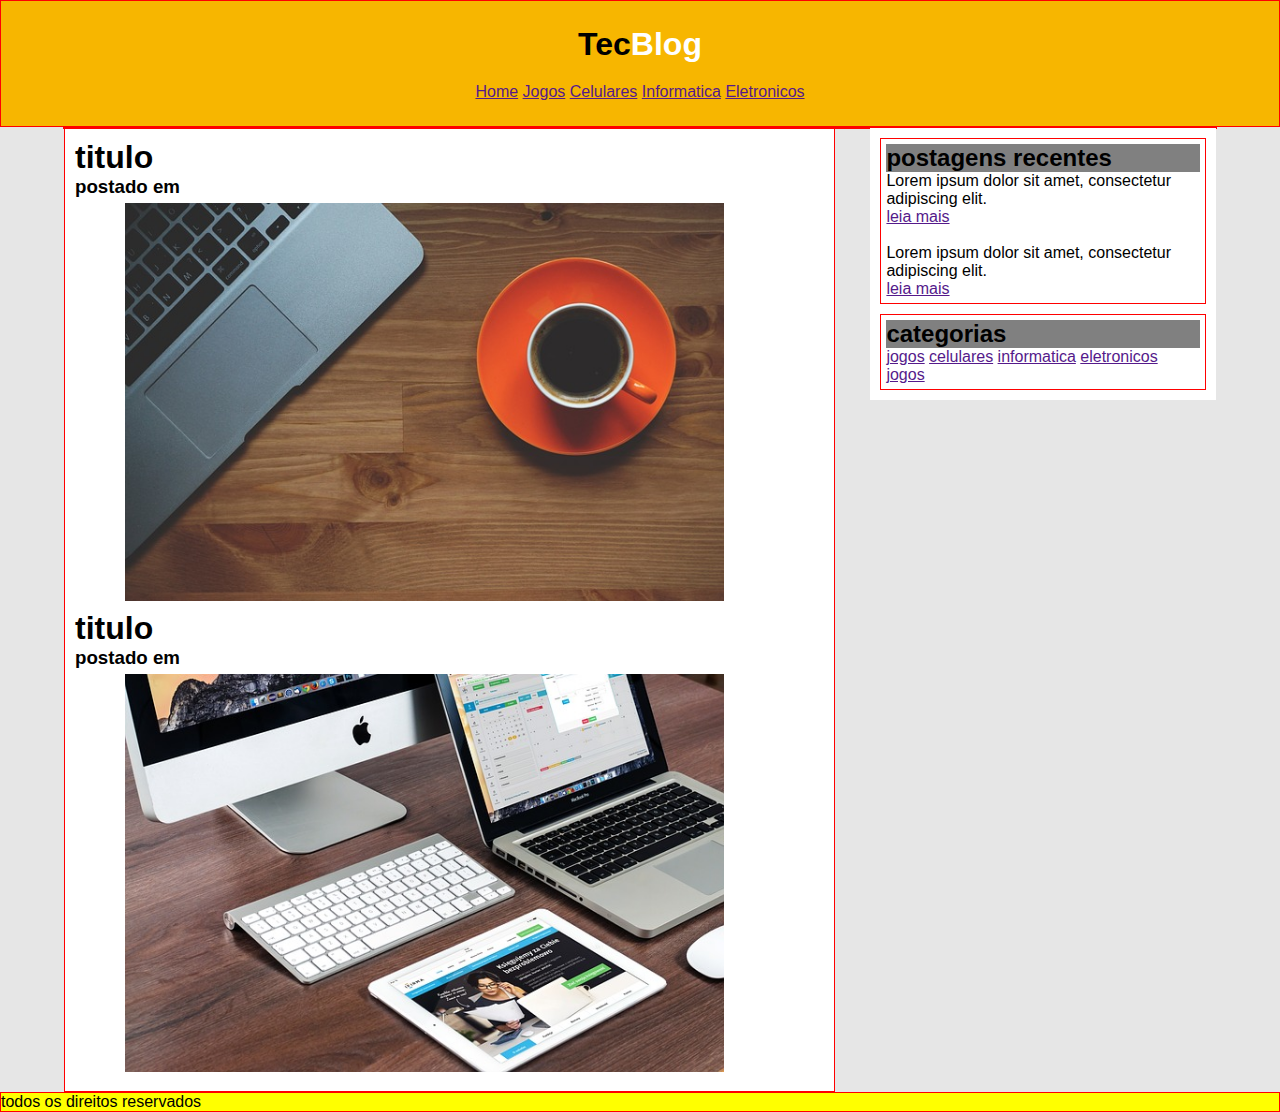
==== index.html @ dad76ed3 "alteracao" ====
<!DOCTYPE html>
<html>
	<head>
		<meta charset="utf-8">
		<title>tecblog</title>
		<link rel="stylesheet" type="text/css" href="projeto.css">
	</head>

	<body>

		<div id="cabecalho"> <!-- cabecalho-->

			<div id="logo">
				<h1>Tec<span class="color-white">Blog</span></h1>
			</div>
			
			<div id="menu">
				<a href="">Home</a>
				<a href="">Jogos</a>
				<a href="">Celulares</a>
				<a href="">Informatica</a>
				<a href="">Eletronicos</a>
			</div>
		</div> <!-- fim cabecalho-->

		<div id="principal"> <!-- principal -->
			
			<div id="conteudo"> <!--coluna postgens-->
				
				<div> <!-- postagem -->
					<h1>titulo</h1>
					<h3>postado em</h3>
					<img  class="imagem-postagem" src="imagens\imagem1.jpg">
				</div>

				<div> <!-- postagem -->
					<h1>titulo</h1>
					<h3>postado em</h3>
					<img class="imagem-postagem" src="imagens\imagem2.jpg">
				</div>

			</div><!--fim postgens-->

			<div id="secundaria"><!--coluna secundaria-->

				<div class="lateral"> <!-- postagens recentes-->

					<h1 class="titulo-lateral">postagens recentes</h1>

					<div>
						<p>Lorem ipsum dolor sit amet, consectetur adipiscing elit.</p>
						<a href="">leia mais</a>
					</div>
					<br>
					<div>
						<p>Lorem ipsum dolor sit amet, consectetur adipiscing elit.</p>
						<a href="">leia mais</a>
					</div>
				</div> <!-- fim postagens recentes-->

				<div class="lateral"> <!-- categorias-->
					<h1 class="titulo-lateral">categorias</h1>
					<div class="menu-lateral">
						<a href="">jogos</a>
						<a href="">celulares</a>
						<a href="">informatica</a>
						<a href="">eletronicos</a>
						<a href="">jogos</a>
					</div>
				</div>	<!-- fim categorias-->			
			</div> <!--fim coluna secundaria-->

		</div> <!-- principal -->

		<div id="rodape">
			todos os direitos reservados
		</div>

	</body>
</html>
---- projeto.css ----
*{
	margin: 0;
	padding: 0;
}

body{
	font-size: 1em;
	background: #e6e6e6;
	font-family: "trebuche ms", Helvetica, sans-serif;

}
/***********************************/
/*cabecalho*/

h1.cabecalho{
	color: #4e4e4e;
	font-size: 2.5em;
}

#cabecalho{
	border: 1px solid red;
	background: #f7b600;
	padding: 15px;
	text-align: center;
}

#logo, #menu{
	padding: 10px;
}

a.cabecalho{
	text-decoration: none;
	font-size: 1.2em;
	padding: 5px;
}

a:link.cabecalho, a:visited.cabecalho{
	color: #FFF;
}

a:hover.cabecalho{
	color: #f7b600;
	background: #FFF;
}

.color-white{
	color: white;
}
/***********************************/
/*principal*/

#principal{
	border: 1px solid red;
	background: white;
	width: 90%;
	margin: 0 auto;
}

#conteudo{
	border: 1px solid red;
	width: 65%;
	margin: 0 auto;
	float: left;
	padding: 10px;
}

.imagem-postagem{
	width: 80%;
	margin: 5px 10px;
	position: relative;
	left: 40px;
	z-index: 0;
}

#secundaria{
	width: 30%;
	float: right;
}

#conteudo, #secundaria{
	background: white;
}

.lateral{
	border: 1px solid red;
	padding: 5px;
	margin: 10px;
}

.titulo-lateral{
	background: grey;
	padding: 0px;
}

h1.titulo-lateral{
	font-size: 1.5em;
}

#rodape{
	border: 1px solid red;
	background: yellow;
	clear: both;
}
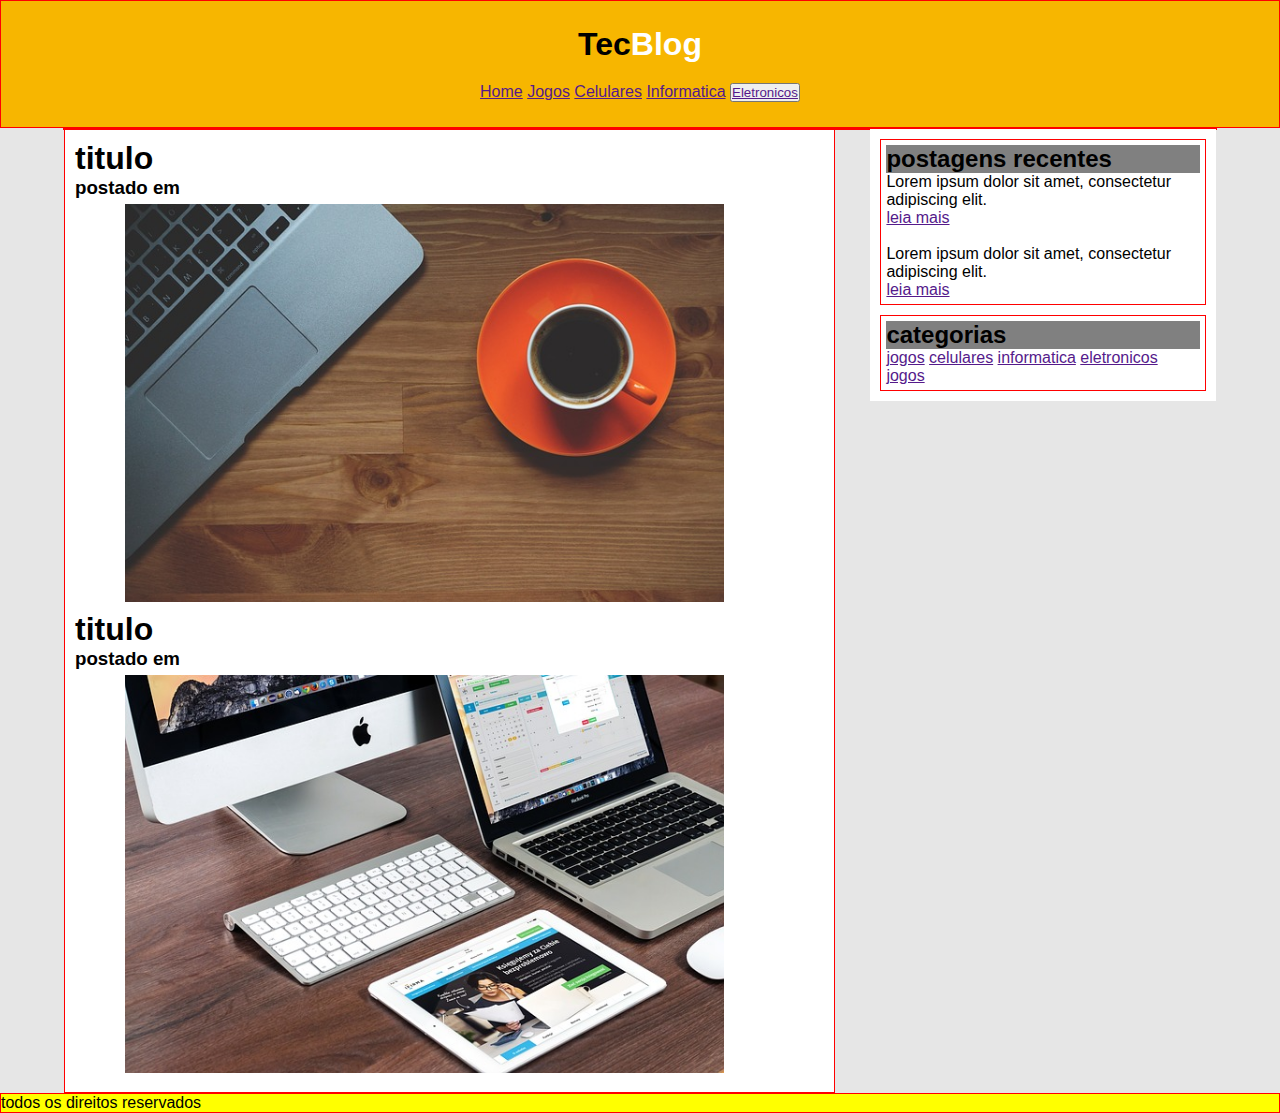
==== commit 41d29313: "alterei um botao" ====
--- a/index.html
+++ b/index.html
@@ -19,7 +19,7 @@
 				<a href="">Jogos</a>
 				<a href="">Celulares</a>
 				<a href="">Informatica</a>
-				<a href="">Eletronicos</a>
+				<button><a href="">Eletronicos</a></button>
 			</div>
 		</div> <!-- fim cabecalho-->
 
